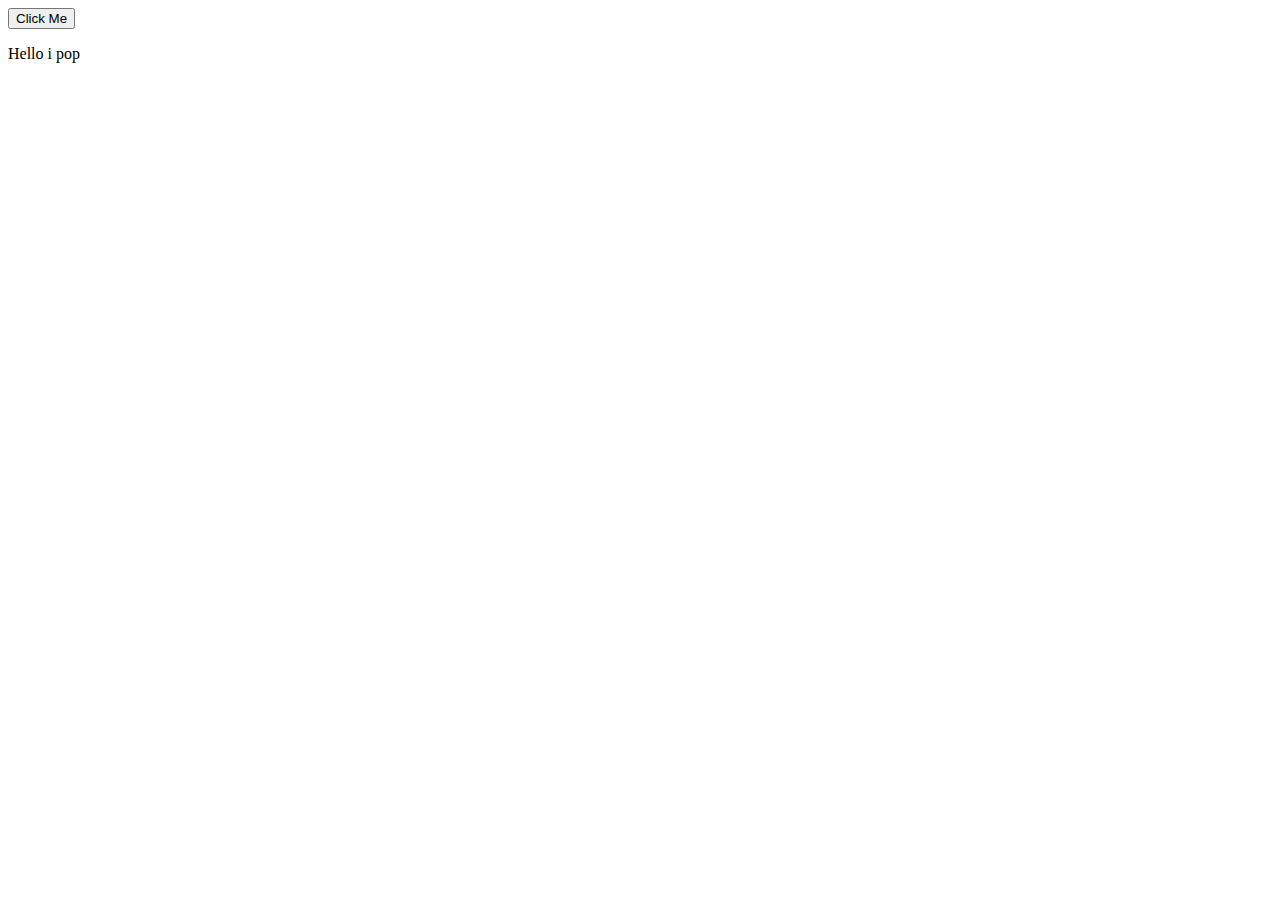
==== len.html @ 8116a10c "completed task" ====
<!DOCTYPE html>
<html>

<head>
    <title>Javascript External Script</title>
    <script src = "len.js" type = "text/javascript" ></script>
    <script>
        function Hello() {
            alert("works")
        }
    </script>
    <noscript>
        <style type="text/css">
            .wrapper {display:none;}
        </style>
        <div>
            <!-- <img src="src/to/your/image.png" alt="You don't have javascript enabled"> -->
        </div>
    </noscript>
</head>

<body>
    <input type = "button" onclick = "Hello();" name = "ok" value = "Click Me" />
    <p onmouseover = "Eventhandler()">
        Hello i pop
    </p>
</body>

</html>
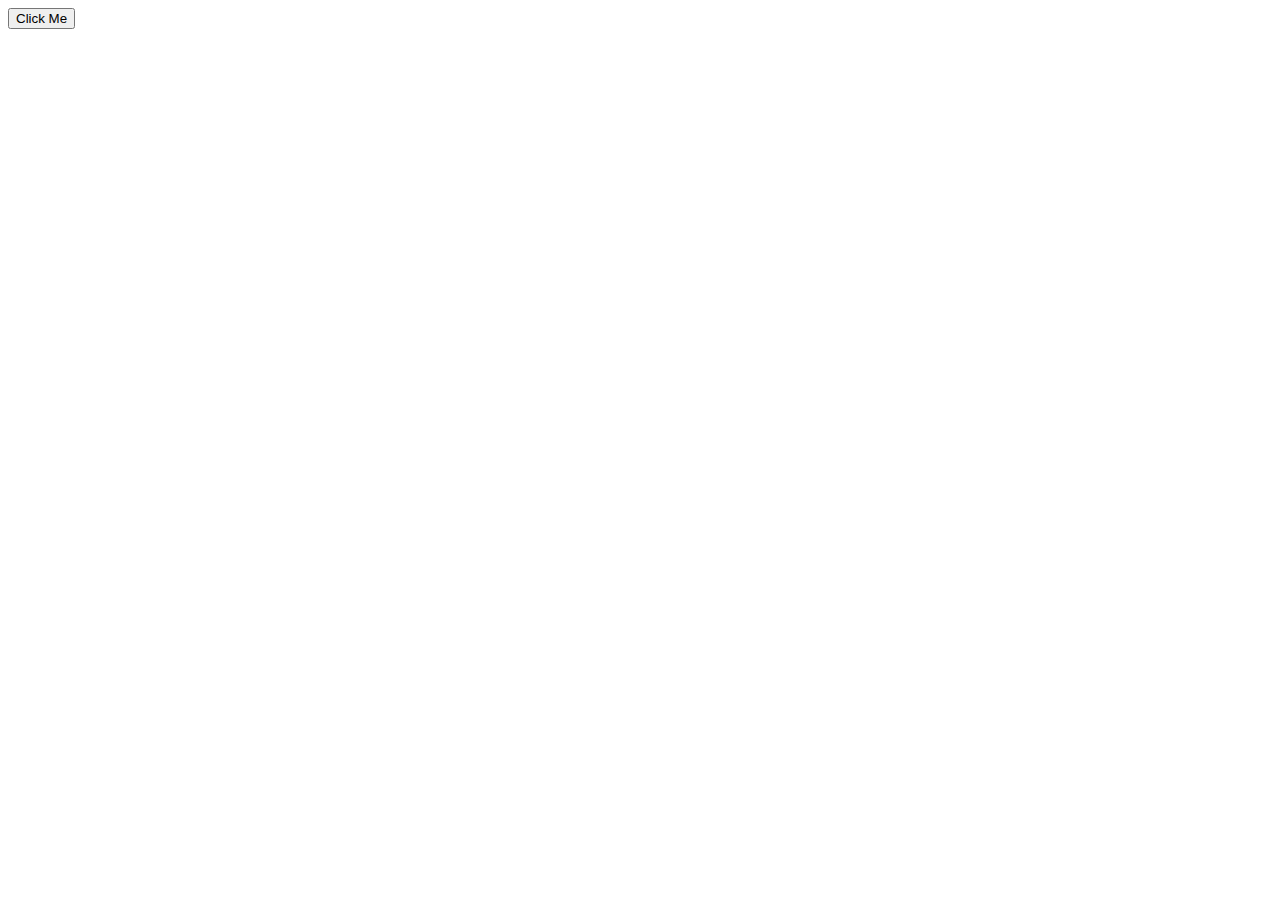
==== commit 5eb84ba9: "added doubleClick feature" ====
--- a/len.html
+++ b/len.html
@@ -3,27 +3,15 @@
 
 <head>
     <title>Javascript External Script</title>
-    <script src = "len.js" type = "text/javascript" ></script>
-    <script>
-        function Hello() {
-            alert("works")
-        }
-    </script>
-    <noscript>
-        <style type="text/css">
-            .wrapper {display:none;}
-        </style>
-        <div>
-            <!-- <img src="src/to/your/image.png" alt="You don't have javascript enabled"> -->
-        </div>
-    </noscript>
 </head>
 
-<body>
-    <input type = "button" onclick = "Hello();" name = "ok" value = "Click Me" />
-    <p onmouseover = "Eventhandler()">
-        Hello i pop
-    </p>
+<body onload="loadLocal()">
+    <input type = "button" onclick ="addText()" name = "ok" value = "Click Me" />
+  
+    <div id="text">
+
+    </div>
+    <script src = "len.js" type = "text/javascript" ></script>
 </body>
 
 </html>
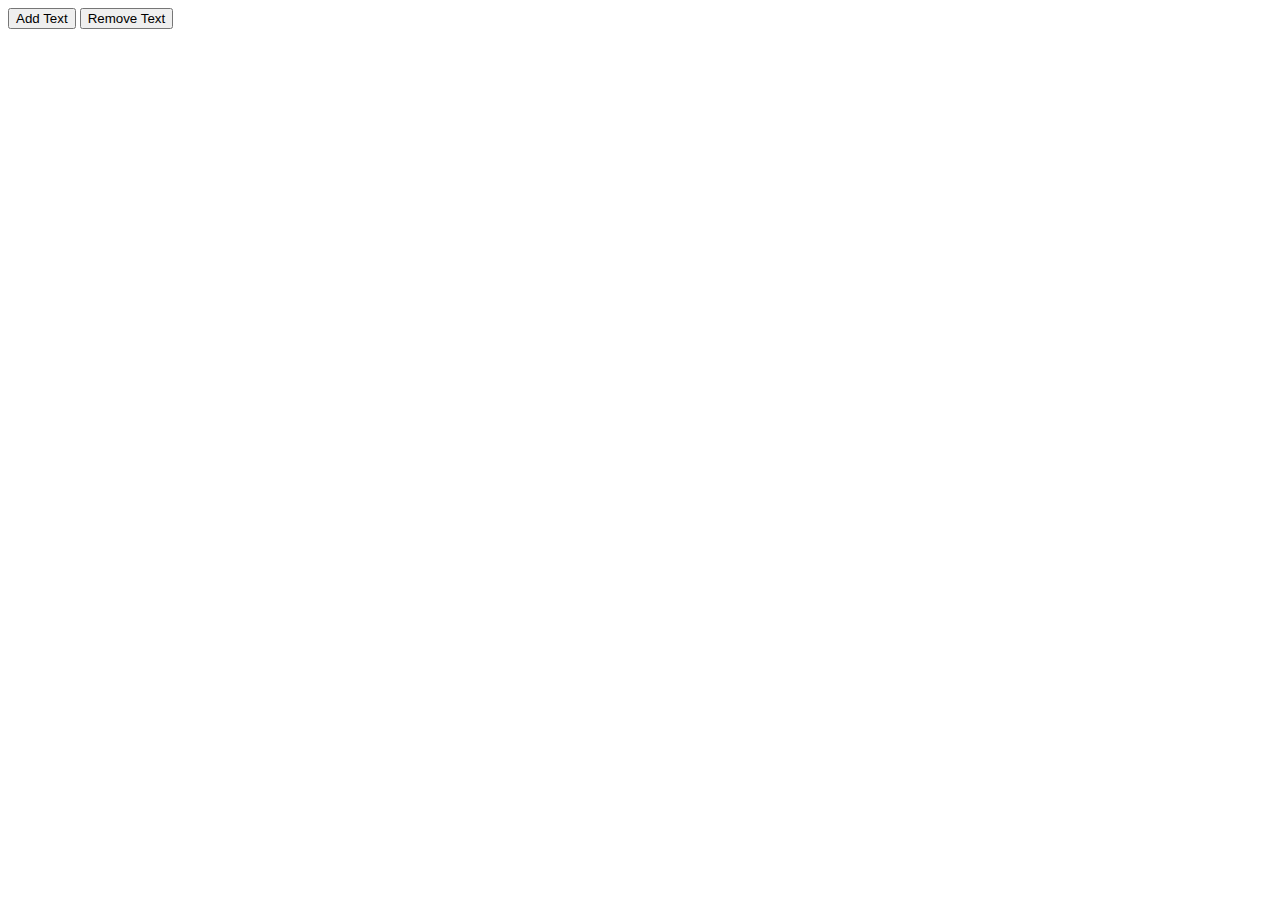
==== commit 4fab805c: "Enchanement: pluralization" ====
--- a/len.html
+++ b/len.html
@@ -6,8 +6,8 @@
 </head>
 
 <body onload="loadLocal()">
-    <input type = "button" onclick ="addText()" name = "ok" value = "Click Me" />
-  
+    <input type = "button" onclick ="addText()" name = "ok" value = "Add Text" />
+    <input type = "button" onclick ="removeText()" name = "ok" value = "Remove Text" />
     <div id="text">
 
     </div>
